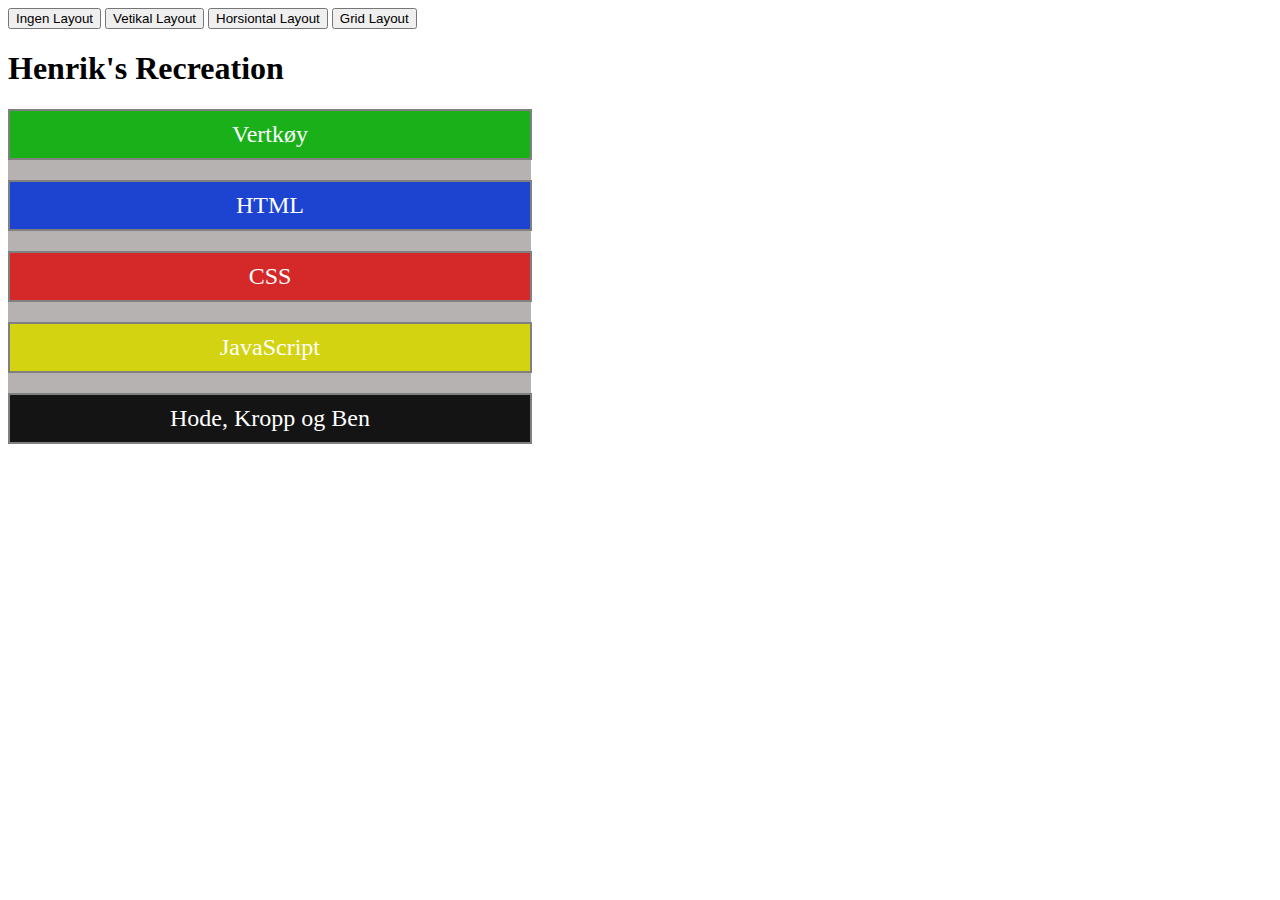
==== index.html @ 001e5b2c "Add files via upload" ====
﻿<!DOCTYPE html>

<html lang="en" xmlns="http://www.w3.org/1999/xhtml">
<head>
    <meta charset="utf-8" />
    <title>Filest of Files</title>
</head>
<style>
 div.verktøy {
 color: white;
  background-color: rgb(25, 176, 25);
  padding: 10px;
  border: solid 2px grey;
  width: 500px;
  text-align: center;
  user-select: none;
  font-size: 150%;
 }
 div.HTML {
 color: white;
  background-color: rgb(29, 68, 209);
  padding: 10px;
  border: solid 2px grey;
  width: 500px;
  text-align: center;
  user-select: none;
  font-size: 150%;
 }
 div.CSS {
 color: white;
  background-color: rgb(213, 41, 41);
  padding: 10px;
  border: solid 2px grey;
  width: 500px;
  text-align: center;
  user-select: none;
  font-size: 150%;
 }
 div.JavaScript {
 color: white;
  background-color: rgb(211, 211, 18);
  padding: 10px;
  border: solid 2px grey;
  width: 500px;
  text-align: center;
  user-select: none;
  font-size: 150%;
 }
 div.Limbs {
 color: white;
  background-color: rgb(20, 20, 20);
  padding: 10px;
  border: solid 2px grey;
  width: 500px;
  text-align: center;
  user-select: none;
  font-size: 150%;
 }
 div.List {
  background-color: rgb(182, 178, 178);
  width: 503px;
  padding: 10px;
  border: solid 2px rbg(182, 178, 178);
  
 }
/* I'm keeping the CSS on the same file because i wanna keep everything in one spot right now :D */
</style>

<body>
    <button>Ingen Layout</button>
    <button>Vetikal Layout</button>
    <button>Horsiontal Layout</button>
    <button>Grid Layout</button>


    <h1>Henrik's Recreation</h1>

    <div onclick="LeClick1()" class="verktøy">
        Vertkøy
    </div>
    <div id="List1" class="List">
        <br/>
        De viktigestte verktøyene vi skal bruke er disse:
        <ul>
       <li>
        Koderedigeringsprogrammet
        <a href="https://code.visualstudio.com/">Visual Studio Code</a>
        Vi skal bruke noen <i>extensions</i>
        <ul>
        <li>JavaScript-booster</li>
        <li>es6-string-html</li>
        <li>live-server</li>
        <li>live-share</li>
        </ul
        </li>
       <li> Nettleseren 
        <a href="https://www.google.com/intl/no/chrome/">Google Chrome</a>
       </li>
       </ul>
    </div>

    <div onclick="LeClick2()" class="HTML">HTML</div>
    <div id="List2" class="List">
        Vi bruker HTML til å definere et dokument 
     <ul>
     <li>Tagger for grunnleggende oppsett av en HTML-fil</li>
     <li>Tagger for grunnleggende formatering av tekst</li>   
     <li><tt>&lt;div&gt;</tt></li>   
     <li><tt>&lt;input type="text"&gt;</tt></li>   
     <li><tt>&lt;button&gt;</tt></li>   
     <li><a href="https://www.w3schools.com/html/default.asp"> W3Schools HTML Tutorial</a></li>   
     <li><a href="https://www.w3schools.com/tags/default.asp"> W3Schools HTML Refrence</a></li>

     </ul>
  </div>

   <div onclick="LeClick3()" class="CSS">CSS</div>
   <div id="List3" class="List">
    Vi bruker CSS til å <i>style</i> et dokument, altså farger, fonter, utseende og lignende
    <ul>
    <li><tt>background-color</tt></li>
    <li><tt>color</tt></li>
    <li><tt>padding</tt></li>
    <li><tt>margin</tt></li>
    <li><tt>border</tt></li>
    <li><tt>text-align</tt></li>
    <li><tt>font-size</tt></li>
    <li><a href="https://css-tricks.com/snippets/css/a-guide-to-flexbox/">Flexbox</a></li>
    <li><a href="https://css-tricks.com/snippets/css/complete-guide-grid/">Grid</a></li>
    <li><a href="https://www.w3schools.com/css/default.asp">W3Schools CSS Tutorial</a></li>
    <li><a href="https://www.w3schools.com/cssref/default.asp">W3Schools CSS Refrence</a></li>
    
    </ul>
   </div>

     <div onclick="LeClick4()" class="JavaScript">JavaScript</div>
      <div id="List4" class="List">
        Det viktigste vi skal lære om er programmeringsspråket JavaScript.
        Vi skal lære grunleggende programmering ved å manipulere HTML- og CSS- kode på en nettside ved hjelp av JavaScript.
       <ul>
       <li>Det finnes en W3Schools JavaScript Tutorial, men her anbefaler vi heller å følge kurset vårt på Moodle</li>
       <li><a href="https://www.w3schools.com/jsref/default.asp">W3Schools JavaScript Refrence</a></li>

     </ul>
     </div>
      
     <div onclick="LeClick5()" class="Limbs">Hode, Kropp og Ben</div>
      <div id="PictureGame">
      <button">⬅</button> <img id="HeadGame" src="head1.png"/> <button>➡</button>
    <br/>
      
      <button>⬅</button> <img src="body1.png"/> <button>➡</button>
    
      <br/>
     <button>⬅</button> <img src="legs1.png"/> <button>➡</button>
    

 <Script>
  BlankALL();
 function BlankALL() {
document.getElementById('List1').innerHTML='';
document.getElementById('List2').innerHTML='';
document.getElementById('List3').innerHTML='';
document.getElementById('List4').innerHTML='';
document.getElementById('PictureGame').innerHTML='';

 }
  function LeClick1() {
    BlankALL();
document.getElementById('List1').innerHTML= /*HTML*/`
        <br/>
        De viktigestte verktøyene vi skal bruke er disse:
        <ul>
       <li>
        Koderedigeringsprogrammet
        <a href="https://code.visualstudio.com/">Visual Studio Code</a>
        Vi skal bruke noen <i>extensions</i>
        <ul>
        <li>JavaScript-booster</li>
        <li>es6-string-html</li>
        <li>live-server</li>
        <li>live-share</li>
        </ul
        </li>
       <li> Nettleseren 
        <a href="https://www.google.com/intl/no/chrome/">Google Chrome</a>
       </li>
       </ul>`;
  }
  function LeClick2() {
    BlankALL();
document.getElementById('List2').innerHTML= /*HTML*/`
        Vi bruker HTML til å definere et dokument 
     <ul>
     <li>Tagger for grunnleggende oppsett av en HTML-fil</li>
     <li>Tagger for grunnleggende formatering av tekst</li>   
     <li><tt>&lt;div&gt;</tt></li>   
     <li><tt>&lt;input type="text"&gt;</tt></li>   
     <li><tt>&lt;button&gt;</tt></li>   
     <li><a href="https://www.w3schools.com/html/default.asp"> W3Schools HTML Tutorial</a></li>   
     <li><a href="https://www.w3schools.com/tags/default.asp"> W3Schools HTML Refrence</a></li>

     </ul>`
 }

 function LeClick3() {
    BlankALL();
document.getElementById('List3').innerHTML= /*HTML*/`
Vi bruker CSS til å <i>style</i> et dokument, altså farger, fonter, utseende og lignende
    <ul>
    <li><tt>background-color</tt></li>
    <li><tt>color</tt></li>
    <li><tt>padding</tt></li>
    <li><tt>margin</tt></li>
    <li><tt>border</tt></li>
    <li><tt>text-align</tt></li>
    <li><tt>font-size</tt></li>
    <li><a href="https://css-tricks.com/snippets/css/a-guide-to-flexbox/">Flexbox</a></li>
    <li><a href="https://css-tricks.com/snippets/css/complete-guide-grid/">Grid</a></li>
    <li><a href="https://www.w3schools.com/css/default.asp">W3Schools CSS Tutorial</a></li>
    <li><a href="https://www.w3schools.com/cssref/default.asp">W3Schools CSS Refrence</a></li>
    
    </ul>`
  }
  function LeClick4() {
    BlankALL();
document.getElementById('List4').innerHTML= /*HTML*/`
Det viktigste vi skal lære om er programmeringsspråket JavaScript.
        Vi skal lære grunleggende programmering ved å manipulere HTML- og CSS- kode på en nettside ved hjelp av JavaScript.
       <ul>
       <li>Det finnes en W3Schools JavaScript Tutorial, men her anbefaler vi heller å følge kurset vårt på Moodle</li>
       <li><a href="https://www.w3schools.com/jsref/default.asp">W3Schools JavaScript Refrence</a></li>

     </ul>`
    }

    function LeClick5() {
    BlankALL();
document.getElementById('PictureGame').innerHTML= /*HTML*/`
<div id="PictureGame">
      <button>⬅</button> <img src="head1.png"/> <button>➡</button>
    </div>
      <div>
      <button>⬅</button> <img src="body1.png"/> <button>➡</button>
    </div>
      <div>
     <button>⬅</button> <img src="legs1.png"/> <button>➡</button>
    </div>
` } 

  



  






































 </Script>

</body>
</html>
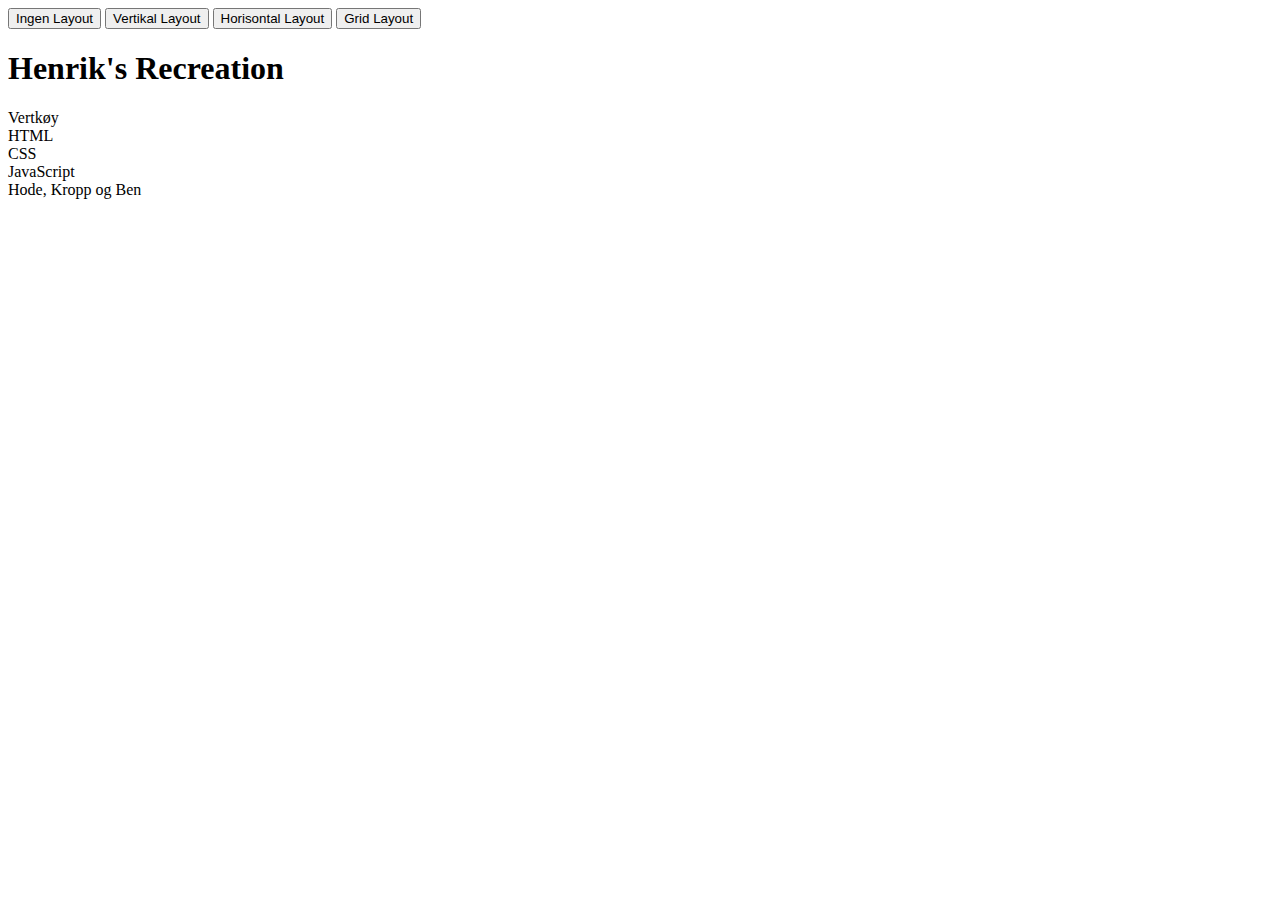
==== commit 45c21609: "Add files via upload" ====
--- a/index.html
+++ b/index.html
@@ -3,79 +3,20 @@
 <html lang="en" xmlns="http://www.w3.org/1999/xhtml">
 <head>
     <meta charset="utf-8" />
-    <title>Filest of Files</title>
+    <title>Henrik's Recreation</title>
+    <link rel="stylesheet" href="style.css"/>
 </head>
-<style>
- div.verktøy {
- color: white;
-  background-color: rgb(25, 176, 25);
-  padding: 10px;
-  border: solid 2px grey;
-  width: 500px;
-  text-align: center;
-  user-select: none;
-  font-size: 150%;
- }
- div.HTML {
- color: white;
-  background-color: rgb(29, 68, 209);
-  padding: 10px;
-  border: solid 2px grey;
-  width: 500px;
-  text-align: center;
-  user-select: none;
-  font-size: 150%;
- }
- div.CSS {
- color: white;
-  background-color: rgb(213, 41, 41);
-  padding: 10px;
-  border: solid 2px grey;
-  width: 500px;
-  text-align: center;
-  user-select: none;
-  font-size: 150%;
- }
- div.JavaScript {
- color: white;
-  background-color: rgb(211, 211, 18);
-  padding: 10px;
-  border: solid 2px grey;
-  width: 500px;
-  text-align: center;
-  user-select: none;
-  font-size: 150%;
- }
- div.Limbs {
- color: white;
-  background-color: rgb(20, 20, 20);
-  padding: 10px;
-  border: solid 2px grey;
-  width: 500px;
-  text-align: center;
-  user-select: none;
-  font-size: 150%;
- }
- div.List {
-  background-color: rgb(182, 178, 178);
-  width: 503px;
-  padding: 10px;
-  border: solid 2px rbg(182, 178, 178);
-  
- }
-/* I'm keeping the CSS on the same file because i wanna keep everything in one spot right now :D */
-</style>
 
 <body>
-    <button>Ingen Layout</button>
-    <button>Vetikal Layout</button>
-    <button>Horsiontal Layout</button>
-    <button>Grid Layout</button>
-
-
+    <button onclick="NoLayout()">Ingen Layout</button>
+    <button onclick="ChangeVertical()">Vertikal Layout</button>
+    <button onclick="ChangeHorizontal()">Horisontal Layout</button>
+    <button onclick="ChangeGrid()">Grid Layout</button>
+
+    
     <h1>Henrik's Recreation</h1>
-
-    <div onclick="LeClick1()" class="verktøy">
+    <div id="Container">
+      <div id="Card1" onclick="LeClick1()" class="verktøy">
         Vertkøy
     </div>
     <div id="List1" class="List">
@@ -99,7 +40,7 @@
        </ul>
     </div>
 
-    <div onclick="LeClick2()" class="HTML">HTML</div>
+    <div id="Card2" onclick="LeClick2()" class="HTML">HTML</div>
     <div id="List2" class="List">
         Vi bruker HTML til å definere et dokument 
      <ul>
@@ -114,7 +55,7 @@
      </ul>
   </div>
 
-   <div onclick="LeClick3()" class="CSS">CSS</div>
+   <div id="Card3" onclick="LeClick3()" class="CSS">CSS</div>
    <div id="List3" class="List">
     Vi bruker CSS til å <i>style</i> et dokument, altså farger, fonter, utseende og lignende
     <ul>
@@ -131,9 +72,9 @@
     <li><a href="https://www.w3schools.com/cssref/default.asp">W3Schools CSS Refrence</a></li>
     
     </ul>
-   </div>
-
-     <div onclick="LeClick4()" class="JavaScript">JavaScript</div>
+    </div>
+
+     <div id="Card4" onclick="LeClick4()" class="JavaScript">JavaScript</div>
       <div id="List4" class="List">
         Det viktigste vi skal lære om er programmeringsspråket JavaScript.
         Vi skal lære grunleggende programmering ved å manipulere HTML- og CSS- kode på en nettside ved hjelp av JavaScript.
@@ -142,19 +83,19 @@
        <li><a href="https://www.w3schools.com/jsref/default.asp">W3Schools JavaScript Refrence</a></li>
 
      </ul>
-     </div>
-      
-     <div onclick="LeClick5()" class="Limbs">Hode, Kropp og Ben</div>
-      <div id="PictureGame">
-      <button">⬅</button> <img id="HeadGame" src="head1.png"/> <button>➡</button>
+      </div>
+      <div>
+     <div id="Card5" onclick="LeClick5()" class="Limbs">Hode, Kropp og Ben</div>
+      <div class="List" id="PictureGame"> <div id="HeadGame">
+      <button onclick="ShowHead4()">⬅</button> <img src="head1.png"/> <button onclick="ShowHead2()">➡</button></div>
     <br/>
-      
-      <button>⬅</button> <img src="body1.png"/> <button>➡</button>
+      <div id="BodyGame">
+      <button onclick="ShowBod4()">⬅</button> <img src="body1.png"/> <button onclick="ShowBod2()">➡</button> </div>
     
       <br/>
-     <button>⬅</button> <img src="legs1.png"/> <button>➡</button>
-    
-
+     <button onclick="ShowLegs4()">⬅</button> <img src="legs1.png"/> <button onclick="ShowLegs2()">➡</button>
+    </div>
+  </div>
  <Script>
   BlankALL();
  function BlankALL() {
@@ -163,7 +104,11 @@
 document.getElementById('List3').innerHTML='';
 document.getElementById('List4').innerHTML='';
 document.getElementById('PictureGame').innerHTML='';
-
+document.getElementById('List1').classList = [];
+document.getElementById('List2').classList = [];
+document.getElementById('List3').classList = [];
+document.getElementById('List4').classList = [];
+document.getElementById('PictureGame').classList = [];
  }
   function LeClick1() {
     BlankALL();
@@ -186,6 +131,7 @@
         <a href="https://www.google.com/intl/no/chrome/">Google Chrome</a>
        </li>
        </ul>`;
+       document.getElementById('List1').classList.add('List');
   }
   function LeClick2() {
     BlankALL();
@@ -200,7 +146,8 @@
      <li><a href="https://www.w3schools.com/html/default.asp"> W3Schools HTML Tutorial</a></li>   
      <li><a href="https://www.w3schools.com/tags/default.asp"> W3Schools HTML Refrence</a></li>
 
-     </ul>`
+     </ul>`;
+     document.getElementById('List2').classList.add('List');
  }
 
  function LeClick3() {
@@ -220,7 +167,8 @@
     <li><a href="https://www.w3schools.com/css/default.asp">W3Schools CSS Tutorial</a></li>
     <li><a href="https://www.w3schools.com/cssref/default.asp">W3Schools CSS Refrence</a></li>
     
-    </ul>`
+    </ul>`;
+    document.getElementById('List3').classList.add('List');
   }
   function LeClick4() {
     BlankALL();
@@ -231,67 +179,170 @@
        <li>Det finnes en W3Schools JavaScript Tutorial, men her anbefaler vi heller å følge kurset vårt på Moodle</li>
        <li><a href="https://www.w3schools.com/jsref/default.asp">W3Schools JavaScript Refrence</a></li>
 
-     </ul>`
+     </ul>`;
+     document.getElementById('List4').classList.add('List');
     }
 
     function LeClick5() {
     BlankALL();
 document.getElementById('PictureGame').innerHTML= /*HTML*/`
 <div id="PictureGame">
-      <button>⬅</button> <img src="head1.png"/> <button>➡</button>
-    </div>
-      <div>
-      <button>⬅</button> <img src="body1.png"/> <button>➡</button>
-    </div>
-      <div>
-     <button>⬅</button> <img src="legs1.png"/> <button>➡</button>
-    </div>
-` } 
-
-  
-
-
-
-  
-
-
-
-
-
-
-
-
-
-
-
-
-
-
-
-
-
-
-
-
-
-
-
-
-
-
-
-
-
-
-
-
-
-
-
-
+    
+     <div id="HeadGame"> <button onclick="ShowHead4()">⬅</button> <img src="head1.png"/> <button onclick="ShowHead1()">➡</button> </div>
+    </div>
+      <div id="BodyGame">
+      <button onclick="ShowBod4()">⬅</button> <img src="body1.png"/> <button onclick="ShowBod2()">➡</button>
+    </div>
+      <div id="LegGame">
+     <button onclick="ShowLegs4()">⬅</button> <img src="legs1.png"/> <button onclick="ShowLegs2()">➡</button>
+    
+     </div>`; 
+     document.getElementById('PictureGame').classList.add('List');
+     } 
+
+  
+function ShowHead1(){
+  
+document.getElementById('HeadGame').innerHTML= /*HTML*/`
+<div id="HeadGame"> <button onclick="ShowHead4()">⬅</button> <img src="head1.png"/> <button onclick="ShowHead2()">➡</button> </div>
+
+`
+}
+function ShowHead2(){
+document.getElementById('HeadGame').innerHTML= /*HTML*/`
+<div id="HeadGame"> <button onclick="ShowHead1()">⬅</button> <img src="head2.png"/> <button onclick="ShowHead3()">➡</button> </div>
+
+`
+}
+
+function ShowHead3(){
+document.getElementById('HeadGame').innerHTML= /*HTML*/`
+<div id="HeadGame"> <button onclick="ShowHead2()">⬅</button> <img src="head3.png"/> <button onclick="ShowHead4()">➡</button> </div>
+
+`
+} 
+function ShowHead4(){
+document.getElementById('HeadGame').innerHTML= /*HTML*/`
+<div id="HeadGame"> <button onclick="ShowHead3()">⬅</button> <img src="head4.png"/> <button onclick="ShowHead1()">➡</button> </div>
+
+`
+}
+
+
+function ShowBod1(){
+  
+  document.getElementById('BodyGame').innerHTML= /*HTML*/`
+  <div id="BodyGame"> <button onclick="ShowBod4()">⬅</button> <img src="body1.png"/> <button onclick="ShowBod2()">➡</button> </div>
+  
+  `
+  }
+  function ShowBod2(){
+  document.getElementById('BodyGame').innerHTML= /*HTML*/`
+  <div id="BodyGame"> <button onclick="ShowBod1()">⬅</button> <img src="body2.png"/> <button onclick="ShowBod3()">➡</button> </div>
+  
+  `
+  }
+  
+  function ShowBod3(){
+  document.getElementById('BodyGame').innerHTML= /*HTML*/`
+  <div id="BodyGame"> <button onclick="ShowBod2()">⬅</button> <img src="body3.png"/> <button onclick="ShowBod4()">➡</button> </div>
+  
+  `
+  } 
+  function ShowBod4(){
+  document.getElementById('BodyGame').innerHTML= /*HTML*/`
+  <div id="BodyGame"> <button onclick="ShowBod3()">⬅</button> <img src="body4.png"/> <button onclick="ShowBod1()">➡</button> </div>
+  
+  `
+  }
+  
+  function ShowHead1(){
+  
+  document.getElementById('HeadGame').innerHTML= /*HTML*/`
+  <div id="HeadGame"> <button onclick="ShowHead4()">⬅</button> <img src="head1.png"/> <button onclick="ShowHead2()">➡</button> </div>
+  
+  `
+  }
+  function ShowHead2(){
+  document.getElementById('HeadGame').innerHTML= /*HTML*/`
+  <div id="HeadGame"> <button onclick="ShowHead1()">⬅</button> <img src="head2.png"/> <button onclick="ShowHead3()">➡</button> </div>
+  
+  `
+  }
+  
+  function ShowHead3(){
+  document.getElementById('HeadGame').innerHTML= /*HTML*/`
+  <div id="HeadGame"> <button onclick="ShowHead2()">⬅</button> <img src="head3.png"/> <button onclick="ShowHead4()">➡</button> </div>
+  
+  `
+  } 
+  function ShowHead4(){
+  document.getElementById('HeadGame').innerHTML= /*HTML*/`
+  <div id="HeadGame"> <button onclick="ShowHead3()">⬅</button> <img src="head4.png"/> <button onclick="ShowHead1()">➡</button> </div>
+  
+  `
+  }
+  
+  
+  function ShowLegs1(){
+    
+    document.getElementById('LegGame').innerHTML= /*HTML*/`
+    <div id="BodyGame"> <button onclick="ShowLegs4()">⬅</button> <img src="legs1.png"/> <button onclick="ShowLegs2()">➡</button> </div>
+    
+    `
+    }
+    function ShowLegs2(){
+    document.getElementById('LegGame').innerHTML= /*HTML*/`
+    <div id="BodyGame"> <button onclick="ShowLegs1()">⬅</button> <img src="legs2.png"/> <button onclick="ShowLegs3()">➡</button> </div>
+    
+    `
+    }
+    
+    function ShowLegs3(){
+    document.getElementById('LegGame').innerHTML= /*HTML*/`
+    <div id="BodyGame"> <button onclick="ShowLegs2()">⬅</button> <img src="legs3.png"/> <button onclick="ShowLegs4()">➡</button> </div>
+    
+    `
+    } 
+    function ShowLegs4(){
+    document.getElementById('LegGame').innerHTML= /*HTML*/`
+    <div id="BodyGame"> <button onclick="ShowLegs3()">⬅</button> <img src="legs4.png"/> <button onclick="ShowLegs1()">➡</button> </div>
+    
+    `
+    }
+   
+function 
+  FlexButtons() {
+  document.getElementById('Container').classList = [];
+}
+
+  function ChangeHorizontal() {
+    FlexButtons();
+ document.getElementById('Container').classList.add('Horizontal');
+ 
+  }
+
+ function ChangeVertical() {
+  FlexButtons();
+  document.getElementById('Container').classList.add('Vertical');
+ 
+
+ }
+
+
+function NoLayout() {
+  document.getElementById('Container').classList = [];
+}
+
+
+function ChangeGrid() {
+  FlexButtons();
+  document.getElementById('Container').classList.add('Grid');
+
+}
 
 
  </Script>
 
 </body>
-</html>+</html> 